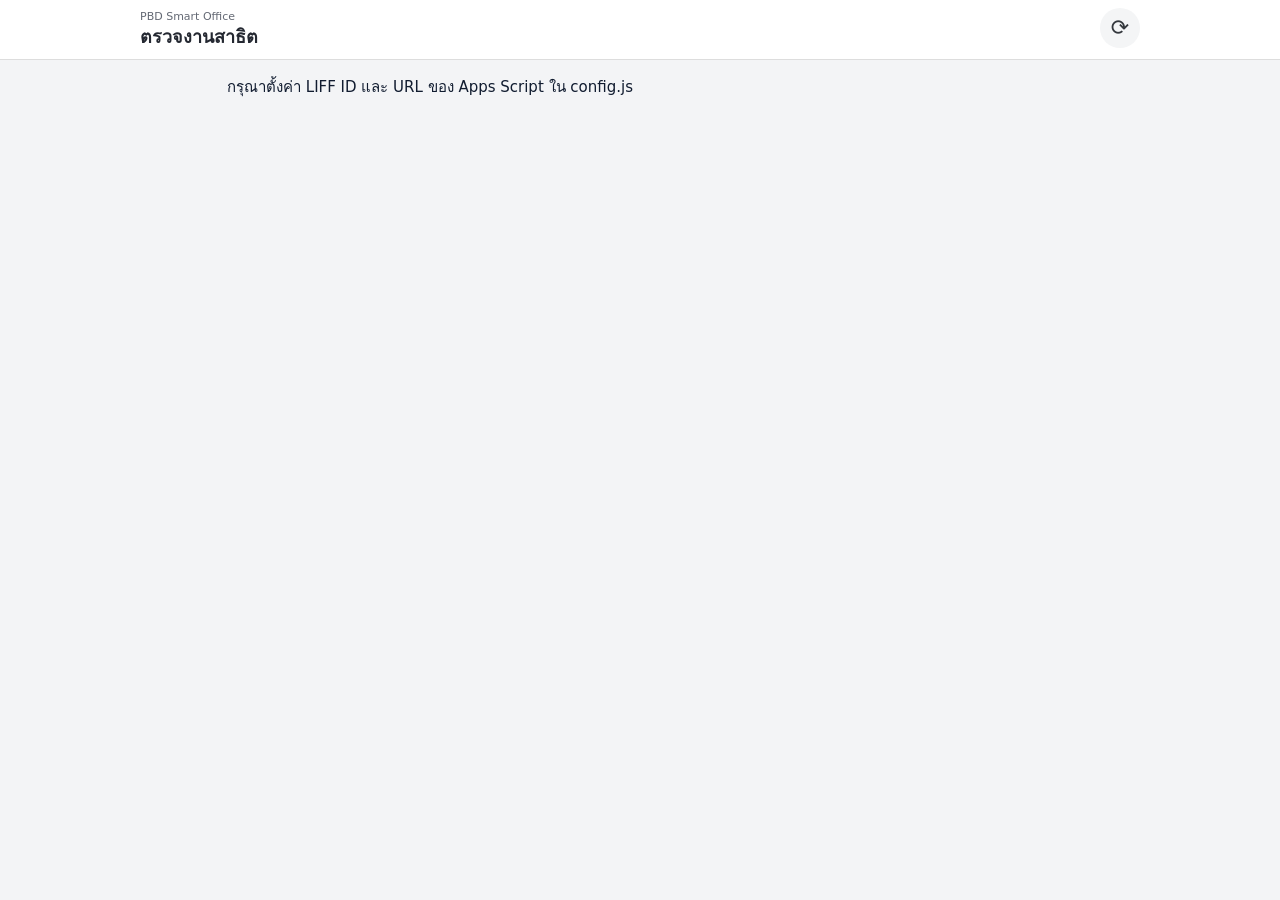
==== admin.html @ 9dc8c7ba "Add files via upload" ====
<!doctype html><html lang="th"><meta charset="utf-8"><meta name="viewport" content="width=device-width,initial-scale=1"><meta name="theme-color" content="#731d20"><link rel="manifest" href="manifest.webmanifest"><link rel="stylesheet" href="style.css"><title>ตรวจงานสาธิต</title><header><div class="mast"><div><small>PBD Smart Office</small><b>ตรวจงานสาธิต</b><span id="who"></span></div><button type="button" id="search" aria-label="ค้นหารายการ" hidden>⚲</button><button type="button" id="refresh" aria-label="รีเฟรชรายการ">⟳</button></div><nav hidden><button id="today"><i>◷</i>สาธิตวันนี้</button><button id="all"><i>☷</i>สาธิตรวม</button><button id="newBtn"><i>➤</i>ส่งสาธิต</button><button id="news"><i>♧</i>ประชาสัมพันธ์</button></nav></header><main><p id="status" role="status">กำลังเชื่อมต่อ LINE…</p><section id="app" hidden><label id="filter" hidden>ค้นหารายการ<input id="query" type="search" placeholder="ชื่อลูกค้า เบอร์โทร หรือสินค้า"></label><h1 id="title"></h1><form id="form" hidden><div class="staff"><label>ชื่อพนักงาน<output id="staff"></output></label><label>ทีมขาย<output id="team"></output></label></div><h2>ข้อมูลลูกค้า</h2><label>ชื่อลูกค้า<input placeholder="ระบุชื่อลูกค้า" name="customer" required maxlength="120"></label><label>เบอร์โทรศัพท์<input type="tel" inputmode="tel" pattern="0[0-9]{8,9}" placeholder="0XXXXXXXXX" name="phone" required></label><label>สินค้า<select name="product" required></select></label><label>ภาพสาธิต<input name="photo" type="file" accept="image/*" required></label><label>ปักหมุดบ้านลูกค้า</label><button type="button" id="gps">ใช้ตำแหน่งปัจจุบัน</button><div class="coords"><input name="lat" aria-label="ละติจูด" placeholder="ละติจูด" type="number" step="any" min="-90" max="90" required><input name="lng" aria-label="ลองจิจูด" placeholder="ลองจิจูด" type="number" step="any" min="-180" max="180" required></div><button class="primary">➤ ส่งรายการสาธิต</button></form><div id="list"></div><dialog id="detail"><button id="close">ปิด</button><div id="body"></div></dialog></section></main><script src="https://static.line-scdn.net/liff/edge/2/sdk.js"></script><script src="config.js"></script><script src="app.js"></script></html>
---- style.css ----
*{box-sizing:border-box}body{margin:0;background:#f2f5f1;color:#193831;font:16px/1.6 system-ui,sans-serif}header{padding:16px max(5vw,20px);background:#094d46;color:white;display:flex;justify-content:space-between;gap:12px}main{max-width:1040px;margin:auto;padding:20px}nav,.coords,.badges{display:flex;gap:8px;flex-wrap:wrap}button,input,select,textarea{font:inherit;border-radius:9px;border:1px solid #bdccc5;padding:9px 12px;background:white;color:inherit}button{cursor:pointer}button.active,.primary{background:#08675b;color:white}button:disabled{opacity:.6}form,article,dialog{background:white;border:1px solid #d2ded5;border-radius:15px;padding:20px}form{max-width:600px}label{display:grid;gap:4px;margin:12px 0;font-weight:600}.coords input{width:46%}.coords{margin:10px 0 20px}#list{display:grid;grid-template-columns:repeat(auto-fit,minmax(min(100%,300px),1fr));gap:16px}article img{width:100%;height:170px;object-fit:cover;border-radius:8px}article p{margin:5px 0}small{border-radius:5px;background:#edf1ec;padding:3px 7px}small[data-r="ผ่าน"]{background:#d3efdd}small[data-r="ไม่ผ่าน"]{background:#ffe3df}dialog{width:min(520px,94vw);max-height:90vh}dialog img{width:100%;max-height:360px;object-fit:contain}dialog::backdrop{background:#182a2770}textarea{width:100%}#status:empty{display:none}h1{font-size:1.6rem}

:root{color-scheme:light}body{font-family:Tahoma,system-ui,sans-serif;background:#f3f4f6;color:#111c30;font-size:15px}header{display:block;padding:14px max(15px,calc((100vw - 1000px)/2)) 3px;background:linear-gradient(115deg,#571c22,#8e1e20);box-shadow:0 3px 10px #23090925}.mast{display:flex;align-items:center;justify-content:space-between;min-height:64px}.mast small,.mast span,.mast b{display:block}.mast small,.mast span{font-size:11px;color:#fff;background:none;padding:0}.mast b{font-size:22px;line-height:1.25}.mast button{border:none;background:#ffffff30;color:white;border-radius:50%;width:40px;height:40px;padding:0;font-size:25px}nav{margin:12px 0 0;background:#e5e7eb;border-radius:16px;padding:4px;gap:4px}nav button{flex:1;background:transparent;border:0;font-weight:700;color:#536073;padding:9px}nav button.active{background:white;color:#bf1c21;box-shadow:0 1px 3px #0002}main{padding:15px;margin:auto}form,article,dialog{border:0;border-radius:17px;box-shadow:0 2px 6px #0002;padding:16px}#form{max-width:570px;margin:auto}h2{font-size:16px;margin:16px 0 8px}label{font-size:14px}input,select,textarea,output{width:100%;min-width:0;border-color:#d0d5df;background:white;border-radius:12px;padding:10px 12px}.staff{display:grid;grid-template-columns:2fr 1fr;gap:8px}.staff label{margin:0;color:#5b6574;font-size:12px;font-weight:400}.staff output{background:#f8f9fb;border:1px solid #e2e4e9;color:#111827;font-size:14px}.coords{flex-wrap:nowrap}.coords input{width:50%}#gps{color:#ad1d21;background:#fff5f5;border-color:#f0d1d2}.primary{width:100%;padding:15px;background:linear-gradient(100deg,#b71b20,#f23e42);border:0;color:white;font-size:17px;font-weight:bold;border-radius:15px}#period button.active{background:#c42026}#period{margin-bottom:10px}#form input[type=file]::file-selector-button{border:0;border-radius:7px;padding:6px;color:#af1d21;background:#fff0f0}aside{font-size:12px;text-align:center}aside a{color:#802326}[hidden]{display:none!important}
body{padding-bottom:80px}header{position:sticky;top:0;z-index:2}body:not([data-page=new]) header{background:white;color:#242831;border-bottom:1px solid #ddd;box-shadow:none;padding-top:0}.mast{min-height:56px;gap:6px}.mast>div{flex:1}.mast b{font-size:18px}.mast button{font-size:22px}body:not([data-page=new]) .mast button{color:#34383d;background:#f4f5f6}body:not([data-page=new]) .mast small,body:not([data-page=new]) .mast span{color:#646974}nav{position:fixed;bottom:0;left:0;right:0;background:white;border-radius:0;border-top:1px solid #ddd;gap:0;margin:0;padding:0 0 env(safe-area-inset-bottom);justify-content:center}nav button{max-width:240px;border-radius:0;font-size:12px;padding:8px 2px;color:#39414d}nav button.active{background:#ffa500;color:#231900;box-shadow:none}nav i{display:block;font:23px/1.2 system-ui;margin-bottom:4px}body:not([data-page=new]) main{padding:0;max-width:850px}#filter,#status:not(:empty){padding:0 12px}#list{display:block;background:white}#list section>h2{margin:0;padding:7px 12px;background:#f6f7f8;color:#292e35;font-size:16px;font-weight:500}#list section>h2 small{font-size:12px;background:#e8eaee}.record{border-radius:0;box-shadow:none;border-bottom:1px solid #ddd;padding:8px 12px;position:relative;min-height:89px}.entry{width:100%;padding:0;display:grid;grid-template-columns:70px 1fr;gap:12px;text-align:left;border:0;color:#202733}.record .entry img{width:70px;height:70px;object-fit:cover;border-radius:5px}.entry>span{display:grid;grid-template-columns:minmax(0,1fr) auto;align-content:start;gap:2px 6px}.entry strong{color:#13643a}.entry em,.phone{font-size:13px;font-style:normal}.phone{grid-column:1/-1}.foot{margin:-25px 0 0 82px;position:relative;display:flex;align-items:center;gap:4px;pointer-events:none}.foot a{pointer-events:auto;padding:2px 4px;text-decoration:none;color:#435569}.foot .badges{flex:1;gap:3px}.foot small{font-size:10px;padding:1px 4px}.record:has(.foot){padding-bottom:9px}@media(max-width:420px){.entry em{max-width:105px;text-align:right}.foot .badges{gap:2px}.foot small{font-size:9px}}body>aside{margin:12px auto}
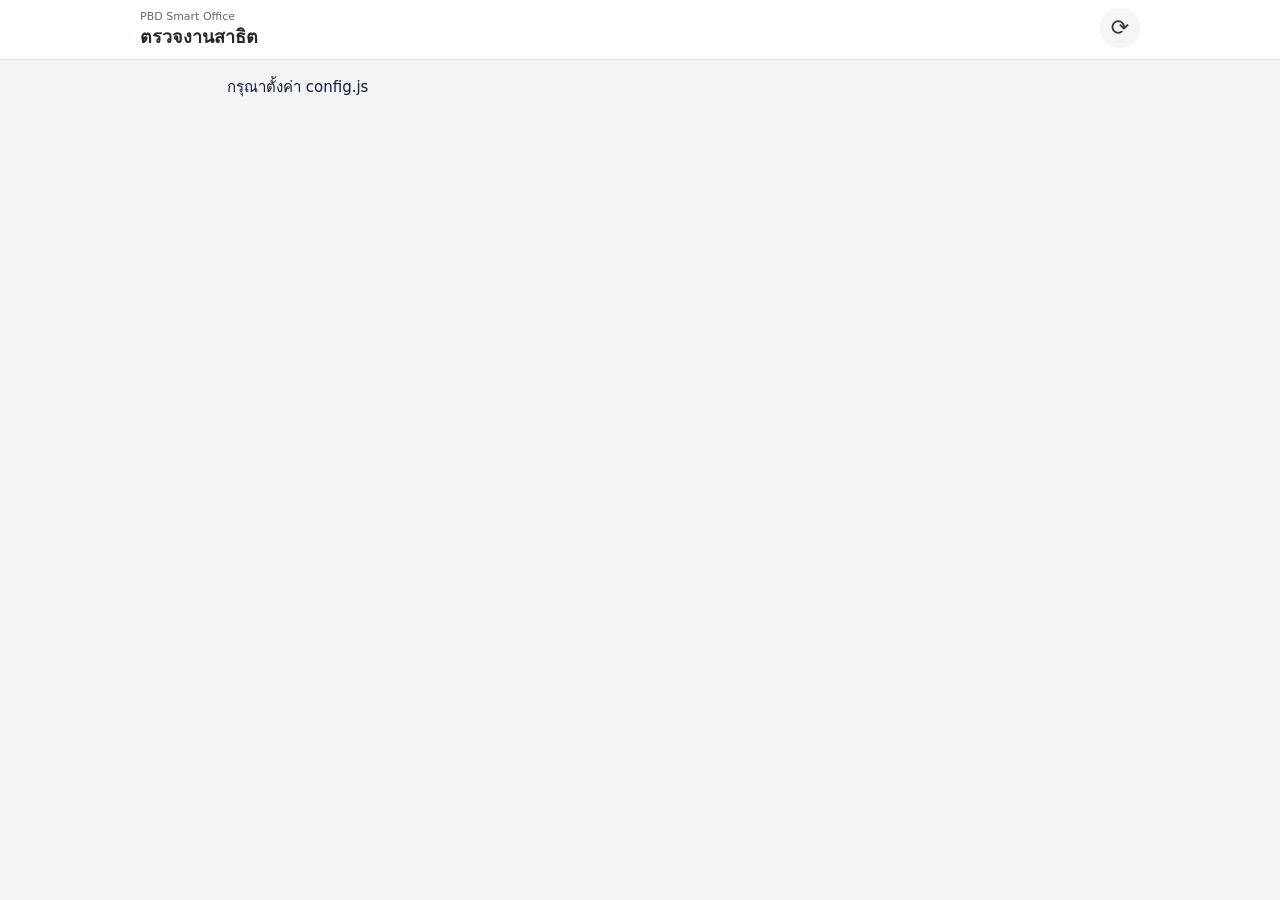
==== commit 36fc6b91: "Add files via upload" ====
--- a/admin.html
+++ b/admin.html
@@ -1 +1 @@
-<!doctype html><html lang="th"><meta charset="utf-8"><meta name="viewport" content="width=device-width,initial-scale=1"><meta name="theme-color" content="#731d20"><link rel="manifest" href="manifest.webmanifest"><link rel="stylesheet" href="style.css"><title>ตรวจงานสาธิต</title><header><div class="mast"><div><small>PBD Smart Office</small><b>ตรวจงานสาธิต</b><span id="who"></span></div><button type="button" id="search" aria-label="ค้นหารายการ" hidden>⚲</button><button type="button" id="refresh" aria-label="รีเฟรชรายการ">⟳</button></div><nav hidden><button id="today"><i>◷</i>สาธิตวันนี้</button><button id="all"><i>☷</i>สาธิตรวม</button><button id="newBtn"><i>➤</i>ส่งสาธิต</button><button id="news"><i>♧</i>ประชาสัมพันธ์</button></nav></header><main><p id="status" role="status">กำลังเชื่อมต่อ LINE…</p><section id="app" hidden><label id="filter" hidden>ค้นหารายการ<input id="query" type="search" placeholder="ชื่อลูกค้า เบอร์โทร หรือสินค้า"></label><h1 id="title"></h1><form id="form" hidden><div class="staff"><label>ชื่อพนักงาน<output id="staff"></output></label><label>ทีมขาย<output id="team"></output></label></div><h2>ข้อมูลลูกค้า</h2><label>ชื่อลูกค้า<input placeholder="ระบุชื่อลูกค้า" name="customer" required maxlength="120"></label><label>เบอร์โทรศัพท์<input type="tel" inputmode="tel" pattern="0[0-9]{8,9}" placeholder="0XXXXXXXXX" name="phone" required></label><label>สินค้า<select name="product" required></select></label><label>ภาพสาธิต<input name="photo" type="file" accept="image/*" required></label><label>ปักหมุดบ้านลูกค้า</label><button type="button" id="gps">ใช้ตำแหน่งปัจจุบัน</button><div class="coords"><input name="lat" aria-label="ละติจูด" placeholder="ละติจูด" type="number" step="any" min="-90" max="90" required><input name="lng" aria-label="ลองจิจูด" placeholder="ลองจิจูด" type="number" step="any" min="-180" max="180" required></div><button class="primary">➤ ส่งรายการสาธิต</button></form><div id="list"></div><dialog id="detail"><button id="close">ปิด</button><div id="body"></div></dialog></section></main><script src="https://static.line-scdn.net/liff/edge/2/sdk.js"></script><script src="config.js"></script><script src="app.js"></script></html>
+<!doctype html><html lang="th"><meta charset="utf-8"><meta name="viewport" content="width=device-width,initial-scale=1"><meta name="theme-color" content="#731d20"><link rel="manifest" href="manifest.webmanifest"><link rel="stylesheet" href="style.css"><title>ตรวจงานสาธิต</title><header><div class="mast"><div><small>PBD Smart Office</small><b>ตรวจงานสาธิต</b><span id="who"></span></div><button type="button" id="search" aria-label="ค้นหารายการ" hidden>⚲</button><button type="button" id="refresh" aria-label="รีเฟรชรายการ">⟳</button></div><nav hidden><button id="today"><i>◷</i>สาธิตวันนี้</button><button id="all"><i>☷</i>สาธิตรวม</button><button id="newBtn"><i>➤</i>ส่งสาธิต</button><button id="news"><i>♧</i>ประชาสัมพันธ์</button></nav></header><main><p id="status" role="status">กำลังเชื่อมต่อ LINE…</p><section id="app" hidden><div id="outbox" role="status"></div><label id="filter" hidden>ค้นหารายการ<input id="query" type="search" placeholder="ชื่อลูกค้า เบอร์โทร หรือสินค้า"></label><h1 id="title"></h1><form id="form" hidden><div class="staff"><label>ชื่อพนักงาน<output id="staff"></output></label><label>ทีมขาย<output id="team"></output></label></div><h2>ข้อมูลลูกค้า</h2><label>ชื่อลูกค้า<input placeholder="ระบุชื่อลูกค้า" name="customer" required maxlength="120"></label><label>เบอร์โทรศัพท์<input type="tel" inputmode="tel" pattern="0[0-9]{8,9}" placeholder="0XXXXXXXXX" name="phone" required></label><label>สินค้า<select name="product" required></select></label><label>ภาพสาธิต<input name="photo" type="file" accept="image/*" required></label><label>ปักหมุดบ้านลูกค้า</label><button type="button" id="gps">ใช้ตำแหน่งปัจจุบัน</button><div class="coords"><input name="lat" aria-label="ละติจูด" placeholder="ละติจูด" type="number" step="any" min="-90" max="90" required><input name="lng" aria-label="ลองจิจูด" placeholder="ลองจิจูด" type="number" step="any" min="-180" max="180" required></div><button class="primary">➤ ส่งรายการสาธิต</button></form><div id="list"></div><dialog id="detail"><button id="close">ปิด</button><div id="body"></div></dialog></section></main><script src="config.js"></script><script src="app.js"></script></html>
--- a/style.css
+++ b/style.css
@@ -1,4 +1,5 @@
-*{box-sizing:border-box}body{margin:0;background:#f2f5f1;color:#193831;font:16px/1.6 system-ui,sans-serif}header{padding:16px max(5vw,20px);background:#094d46;color:white;display:flex;justify-content:space-between;gap:12px}main{max-width:1040px;margin:auto;padding:20px}nav,.coords,.badges{display:flex;gap:8px;flex-wrap:wrap}button,input,select,textarea{font:inherit;border-radius:9px;border:1px solid #bdccc5;padding:9px 12px;background:white;color:inherit}button{cursor:pointer}button.active,.primary{background:#08675b;color:white}button:disabled{opacity:.6}form,article,dialog{background:white;border:1px solid #d2ded5;border-radius:15px;padding:20px}form{max-width:600px}label{display:grid;gap:4px;margin:12px 0;font-weight:600}.coords input{width:46%}.coords{margin:10px 0 20px}#list{display:grid;grid-template-columns:repeat(auto-fit,minmax(min(100%,300px),1fr));gap:16px}article img{width:100%;height:170px;object-fit:cover;border-radius:8px}article p{margin:5px 0}small{border-radius:5px;background:#edf1ec;padding:3px 7px}small[data-r="ผ่าน"]{background:#d3efdd}small[data-r="ไม่ผ่าน"]{background:#ffe3df}dialog{width:min(520px,94vw);max-height:90vh}dialog img{width:100%;max-height:360px;object-fit:contain}dialog::backdrop{background:#182a2770}textarea{width:100%}#status:empty{display:none}h1{font-size:1.6rem}
-
-:root{color-scheme:light}body{font-family:Tahoma,system-ui,sans-serif;background:#f3f4f6;color:#111c30;font-size:15px}header{display:block;padding:14px max(15px,calc((100vw - 1000px)/2)) 3px;background:linear-gradient(115deg,#571c22,#8e1e20);box-shadow:0 3px 10px #23090925}.mast{display:flex;align-items:center;justify-content:space-between;min-height:64px}.mast small,.mast span,.mast b{display:block}.mast small,.mast span{font-size:11px;color:#fff;background:none;padding:0}.mast b{font-size:22px;line-height:1.25}.mast button{border:none;background:#ffffff30;color:white;border-radius:50%;width:40px;height:40px;padding:0;font-size:25px}nav{margin:12px 0 0;background:#e5e7eb;border-radius:16px;padding:4px;gap:4px}nav button{flex:1;background:transparent;border:0;font-weight:700;color:#536073;padding:9px}nav button.active{background:white;color:#bf1c21;box-shadow:0 1px 3px #0002}main{padding:15px;margin:auto}form,article,dialog{border:0;border-radius:17px;box-shadow:0 2px 6px #0002;padding:16px}#form{max-width:570px;margin:auto}h2{font-size:16px;margin:16px 0 8px}label{font-size:14px}input,select,textarea,output{width:100%;min-width:0;border-color:#d0d5df;background:white;border-radius:12px;padding:10px 12px}.staff{display:grid;grid-template-columns:2fr 1fr;gap:8px}.staff label{margin:0;color:#5b6574;font-size:12px;font-weight:400}.staff output{background:#f8f9fb;border:1px solid #e2e4e9;color:#111827;font-size:14px}.coords{flex-wrap:nowrap}.coords input{width:50%}#gps{color:#ad1d21;background:#fff5f5;border-color:#f0d1d2}.primary{width:100%;padding:15px;background:linear-gradient(100deg,#b71b20,#f23e42);border:0;color:white;font-size:17px;font-weight:bold;border-radius:15px}#period button.active{background:#c42026}#period{margin-bottom:10px}#form input[type=file]::file-selector-button{border:0;border-radius:7px;padding:6px;color:#af1d21;background:#fff0f0}aside{font-size:12px;text-align:center}aside a{color:#802326}[hidden]{display:none!important}
-body{padding-bottom:80px}header{position:sticky;top:0;z-index:2}body:not([data-page=new]) header{background:white;color:#242831;border-bottom:1px solid #ddd;box-shadow:none;padding-top:0}.mast{min-height:56px;gap:6px}.mast>div{flex:1}.mast b{font-size:18px}.mast button{font-size:22px}body:not([data-page=new]) .mast button{color:#34383d;background:#f4f5f6}body:not([data-page=new]) .mast small,body:not([data-page=new]) .mast span{color:#646974}nav{position:fixed;bottom:0;left:0;right:0;background:white;border-radius:0;border-top:1px solid #ddd;gap:0;margin:0;padding:0 0 env(safe-area-inset-bottom);justify-content:center}nav button{max-width:240px;border-radius:0;font-size:12px;padding:8px 2px;color:#39414d}nav button.active{background:#ffa500;color:#231900;box-shadow:none}nav i{display:block;font:23px/1.2 system-ui;margin-bottom:4px}body:not([data-page=new]) main{padding:0;max-width:850px}#filter,#status:not(:empty){padding:0 12px}#list{display:block;background:white}#list section>h2{margin:0;padding:7px 12px;background:#f6f7f8;color:#292e35;font-size:16px;font-weight:500}#list section>h2 small{font-size:12px;background:#e8eaee}.record{border-radius:0;box-shadow:none;border-bottom:1px solid #ddd;padding:8px 12px;position:relative;min-height:89px}.entry{width:100%;padding:0;display:grid;grid-template-columns:70px 1fr;gap:12px;text-align:left;border:0;color:#202733}.record .entry img{width:70px;height:70px;object-fit:cover;border-radius:5px}.entry>span{display:grid;grid-template-columns:minmax(0,1fr) auto;align-content:start;gap:2px 6px}.entry strong{color:#13643a}.entry em,.phone{font-size:13px;font-style:normal}.phone{grid-column:1/-1}.foot{margin:-25px 0 0 82px;position:relative;display:flex;align-items:center;gap:4px;pointer-events:none}.foot a{pointer-events:auto;padding:2px 4px;text-decoration:none;color:#435569}.foot .badges{flex:1;gap:3px}.foot small{font-size:10px;padding:1px 4px}.record:has(.foot){padding-bottom:9px}@media(max-width:420px){.entry em{max-width:105px;text-align:right}.foot .badges{gap:2px}.foot small{font-size:9px}}body>aside{margin:12px auto}+*{box-sizing:border-box}body{margin:0;background:#f2f5f1;color:#193831;font:16px/1.6 system-ui,sans-serif}header{padding:16px max(5vw,20px);background:#094d46;color:white;display:flex;justify-content:space-between;gap:12px}main{max-width:1040px;margin:auto;padding:20px}nav,.coords,.badges{display:flex;gap:8px;flex-wrap:wrap}button,input,select,textarea{font:inherit;border-radius:9px;border:1px solid #bdccc5;padding:9px 12px;background:white;color:inherit}button{cursor:pointer}button.active,.primary{background:#08675b;color:white}button:disabled{opacity:.6}form,article,dialog{background:white;border:1px solid #d2ded5;border-radius:15px;padding:20px}form{max-width:600px}label{display:grid;gap:4px;margin:12px 0;font-weight:600}.coords input{width:46%}.coords{margin:10px 0 20px}#list{display:grid;grid-template-columns:repeat(auto-fit,minmax(min(100%,300px),1fr));gap:16px}article img{width:100%;height:170px;object-fit:cover;border-radius:8px}article p{margin:5px 0}small{border-radius:5px;background:#edf1ec;padding:3px 7px}small[data-r="ผ่าน"]{background:#d3efdd}small[data-r="ไม่ผ่าน"]{background:#ffe3df}dialog{width:min(520px,94vw);max-height:90vh}dialog img{width:100%;max-height:360px;object-fit:contain}dialog::backdrop{background:#182a2770}textarea{width:100%}#status:empty{display:none}h1{font-size:1.6rem}
+
+:root{color-scheme:light}body{font-family:Tahoma,system-ui,sans-serif;background:#f3f4f6;color:#111c30;font-size:15px}header{display:block;padding:14px max(15px,calc((100vw - 1000px)/2)) 3px;background:linear-gradient(115deg,#571c22,#8e1e20);box-shadow:0 3px 10px #23090925}.mast{display:flex;align-items:center;justify-content:space-between;min-height:64px}.mast small,.mast span,.mast b{display:block}.mast small,.mast span{font-size:11px;color:#fff;background:none;padding:0}.mast b{font-size:22px;line-height:1.25}.mast button{border:none;background:#ffffff30;color:white;border-radius:50%;width:40px;height:40px;padding:0;font-size:25px}nav{margin:12px 0 0;background:#e5e7eb;border-radius:16px;padding:4px;gap:4px}nav button{flex:1;background:transparent;border:0;font-weight:700;color:#536073;padding:9px}nav button.active{background:white;color:#bf1c21;box-shadow:0 1px 3px #0002}main{padding:15px;margin:auto}form,article,dialog{border:0;border-radius:17px;box-shadow:0 2px 6px #0002;padding:16px}#form{max-width:570px;margin:auto}h2{font-size:16px;margin:16px 0 8px}label{font-size:14px}input,select,textarea,output{width:100%;min-width:0;border-color:#d0d5df;background:white;border-radius:12px;padding:10px 12px}.staff{display:grid;grid-template-columns:2fr 1fr;gap:8px}.staff label{margin:0;color:#5b6574;font-size:12px;font-weight:400}.staff output{background:#f8f9fb;border:1px solid #e2e4e9;color:#111827;font-size:14px}.coords{flex-wrap:nowrap}.coords input{width:50%}#gps{color:#ad1d21;background:#fff5f5;border-color:#f0d1d2}.primary{width:100%;padding:15px;background:linear-gradient(100deg,#b71b20,#f23e42);border:0;color:white;font-size:17px;font-weight:bold;border-radius:15px}#period button.active{background:#c42026}#period{margin-bottom:10px}#form input[type=file]::file-selector-button{border:0;border-radius:7px;padding:6px;color:#af1d21;background:#fff0f0}aside{font-size:12px;text-align:center}aside a{color:#802326}[hidden]{display:none!important}
+body{padding-bottom:80px}header{position:sticky;top:0;z-index:2}body:not([data-page=new]) header{background:white;color:#242831;border-bottom:1px solid #ddd;box-shadow:none;padding-top:0}.mast{min-height:56px;gap:6px}.mast>div{flex:1}.mast b{font-size:18px}.mast button{font-size:22px}body:not([data-page=new]) .mast button{color:#34383d;background:#f4f5f6}body:not([data-page=new]) .mast small,body:not([data-page=new]) .mast span{color:#646974}nav{position:fixed;bottom:0;left:0;right:0;background:white;border-radius:0;border-top:1px solid #ddd;gap:0;margin:0;padding:0 0 env(safe-area-inset-bottom);justify-content:center}nav button{max-width:240px;border-radius:0;font-size:12px;padding:8px 2px;color:#39414d}nav button.active{background:#ffa500;color:#231900;box-shadow:none}nav i{display:block;font:23px/1.2 system-ui;margin-bottom:4px}body:not([data-page=new]) main{padding:0;max-width:850px}#filter,#status:not(:empty){padding:0 12px}#list{display:block;background:white}#list section>h2{margin:0;padding:7px 12px;background:#f6f7f8;color:#292e35;font-size:16px;font-weight:500}#list section>h2 small{font-size:12px;background:#e8eaee}.record{border-radius:0;box-shadow:none;border-bottom:1px solid #ddd;padding:8px 12px;position:relative;min-height:89px}.entry{width:100%;padding:0;display:grid;grid-template-columns:70px 1fr;gap:12px;text-align:left;border:0;color:#202733}.record .entry img{width:70px;height:70px;object-fit:cover;border-radius:5px}.entry>span{display:grid;grid-template-columns:minmax(0,1fr) auto;align-content:start;gap:2px 6px}.entry strong{color:#13643a}.entry em,.phone{font-size:13px;font-style:normal}.phone{grid-column:1/-1}.foot{margin:-25px 0 0 82px;position:relative;display:flex;align-items:center;gap:4px;pointer-events:none}.foot a{pointer-events:auto;padding:2px 4px;text-decoration:none;color:#435569}.foot .badges{flex:1;gap:3px}.foot small{font-size:10px;padding:1px 4px}.record:has(.foot){padding-bottom:9px}@media(max-width:420px){.entry em{max-width:105px;text-align:right}.foot .badges{gap:2px}.foot small{font-size:9px}}body>aside{margin:12px auto}
+#outbox:not(:empty){padding:12px 16px;margin:10px;background:#fff4d7;border-radius:12px;font-size:14px}
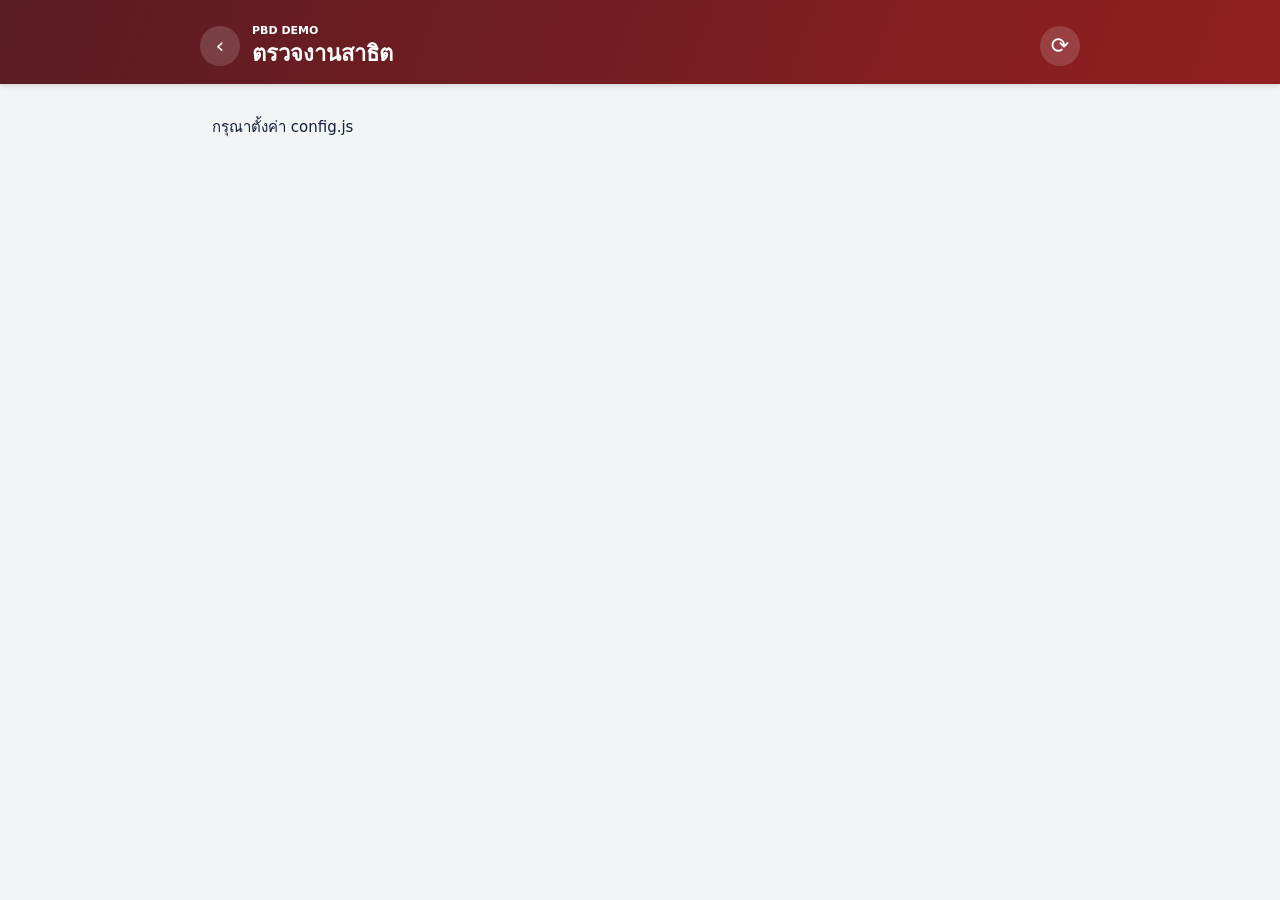
==== commit 3edfe04c: "Add files via upload" ====
--- a/admin.html
+++ b/admin.html
@@ -1 +1 @@
-<!doctype html><html lang="th"><meta charset="utf-8"><meta name="viewport" content="width=device-width,initial-scale=1"><meta name="theme-color" content="#731d20"><link rel="manifest" href="manifest.webmanifest"><link rel="stylesheet" href="style.css"><title>ตรวจงานสาธิต</title><header><div class="mast"><div><small>PBD Smart Office</small><b>ตรวจงานสาธิต</b><span id="who"></span></div><button type="button" id="search" aria-label="ค้นหารายการ" hidden>⚲</button><button type="button" id="refresh" aria-label="รีเฟรชรายการ">⟳</button></div><nav hidden><button id="today"><i>◷</i>สาธิตวันนี้</button><button id="all"><i>☷</i>สาธิตรวม</button><button id="newBtn"><i>➤</i>ส่งสาธิต</button><button id="news"><i>♧</i>ประชาสัมพันธ์</button></nav></header><main><p id="status" role="status">กำลังเชื่อมต่อ LINE…</p><section id="app" hidden><div id="outbox" role="status"></div><label id="filter" hidden>ค้นหารายการ<input id="query" type="search" placeholder="ชื่อลูกค้า เบอร์โทร หรือสินค้า"></label><h1 id="title"></h1><form id="form" hidden><div class="staff"><label>ชื่อพนักงาน<output id="staff"></output></label><label>ทีมขาย<output id="team"></output></label></div><h2>ข้อมูลลูกค้า</h2><label>ชื่อลูกค้า<input placeholder="ระบุชื่อลูกค้า" name="customer" required maxlength="120"></label><label>เบอร์โทรศัพท์<input type="tel" inputmode="tel" pattern="0[0-9]{8,9}" placeholder="0XXXXXXXXX" name="phone" required></label><label>สินค้า<select name="product" required></select></label><label>ภาพสาธิต<input name="photo" type="file" accept="image/*" required></label><label>ปักหมุดบ้านลูกค้า</label><button type="button" id="gps">ใช้ตำแหน่งปัจจุบัน</button><div class="coords"><input name="lat" aria-label="ละติจูด" placeholder="ละติจูด" type="number" step="any" min="-90" max="90" required><input name="lng" aria-label="ลองจิจูด" placeholder="ลองจิจูด" type="number" step="any" min="-180" max="180" required></div><button class="primary">➤ ส่งรายการสาธิต</button></form><div id="list"></div><dialog id="detail"><button id="close">ปิด</button><div id="body"></div></dialog></section></main><script src="config.js"></script><script src="app.js"></script></html>
+<!doctype html><html lang="th"><meta charset="utf-8"><meta name="viewport" content="width=device-width,initial-scale=1"><meta name="theme-color" content="#681e22"><link rel="manifest" href="manifest.webmanifest"><link rel="stylesheet" href="style.css"><title>PBD DEMO</title><header><div class="mast"><button id="back" type="button" aria-label="กลับหน้ารายการ">‹</button><div><small>PBD DEMO</small><b>ตรวจงานสาธิต</b><span id="who"></span></div><button type="button" id="search" aria-label="ค้นหารายการ" hidden>⚲</button><button type="button" id="refresh" aria-label="รีเฟรชรายการ">⟳</button></div></header><main><p id="status" role="status">กำลังเชื่อมต่อ LINE…</p><section id="app" hidden><div id="outbox" role="status"></div><nav id="bottomNav" aria-label="เมนูหลัก" hidden><button id="today"><i aria-hidden="true">◷</i>สาธิตวันนี้</button><button id="all"><i aria-hidden="true">☷</i>สาธิตรวม</button><button id="newBtn"><i aria-hidden="true">➤</i>ส่งสาธิต</button><button id="news"><i aria-hidden="true">♧</i>ประชาสัมพันธ์</button></nav><label id="filter" hidden>ค้นหารายการ<input id="query" type="search" placeholder="ชื่อลูกค้า เบอร์โทร หรือสินค้า"></label><h1 id="title"></h1><form id="form" hidden><div class="staff"><label>ชื่อพนักงาน<output id="staff"></output></label><label>รหัสพนักงาน<output id="team"></output></label></div><h2>ข้อมูลลูกค้า</h2><label>ชื่อลูกค้า<input placeholder="ระบุชื่อลูกค้า" name="customer" required maxlength="120"></label><label>เบอร์โทรศัพท์<input type="tel" inputmode="tel" pattern="0[0-9]{8,9}" placeholder="0XXXXXXXXX" name="phone" required></label><label>สินค้า<select name="product" required></select></label><label>ภาพสาธิต<input name="photo" type="file" accept="image/*" required></label><label>ปักหมุดบ้านลูกค้า</label><button type="button" id="gps">ใช้ตำแหน่งปัจจุบัน</button><div class="coords"><input name="lat" aria-label="ละติจูด" placeholder="ละติจูด" type="number" step="any" min="-90" max="90" required><input name="lng" aria-label="ลองจิจูด" placeholder="ลองจิจูด" type="number" step="any" min="-180" max="180" required></div><button class="primary">➤ ส่งรายการสาธิต</button></form><div id="list"></div><dialog id="detail"><button id="close">ปิด</button><div id="body"></div></dialog></section></main><script src="config.js"></script><script src="app.js"></script></html>
--- a/style.css
+++ b/style.css
@@ -3,3 +3,19 @@
 :root{color-scheme:light}body{font-family:Tahoma,system-ui,sans-serif;background:#f3f4f6;color:#111c30;font-size:15px}header{display:block;padding:14px max(15px,calc((100vw - 1000px)/2)) 3px;background:linear-gradient(115deg,#571c22,#8e1e20);box-shadow:0 3px 10px #23090925}.mast{display:flex;align-items:center;justify-content:space-between;min-height:64px}.mast small,.mast span,.mast b{display:block}.mast small,.mast span{font-size:11px;color:#fff;background:none;padding:0}.mast b{font-size:22px;line-height:1.25}.mast button{border:none;background:#ffffff30;color:white;border-radius:50%;width:40px;height:40px;padding:0;font-size:25px}nav{margin:12px 0 0;background:#e5e7eb;border-radius:16px;padding:4px;gap:4px}nav button{flex:1;background:transparent;border:0;font-weight:700;color:#536073;padding:9px}nav button.active{background:white;color:#bf1c21;box-shadow:0 1px 3px #0002}main{padding:15px;margin:auto}form,article,dialog{border:0;border-radius:17px;box-shadow:0 2px 6px #0002;padding:16px}#form{max-width:570px;margin:auto}h2{font-size:16px;margin:16px 0 8px}label{font-size:14px}input,select,textarea,output{width:100%;min-width:0;border-color:#d0d5df;background:white;border-radius:12px;padding:10px 12px}.staff{display:grid;grid-template-columns:2fr 1fr;gap:8px}.staff label{margin:0;color:#5b6574;font-size:12px;font-weight:400}.staff output{background:#f8f9fb;border:1px solid #e2e4e9;color:#111827;font-size:14px}.coords{flex-wrap:nowrap}.coords input{width:50%}#gps{color:#ad1d21;background:#fff5f5;border-color:#f0d1d2}.primary{width:100%;padding:15px;background:linear-gradient(100deg,#b71b20,#f23e42);border:0;color:white;font-size:17px;font-weight:bold;border-radius:15px}#period button.active{background:#c42026}#period{margin-bottom:10px}#form input[type=file]::file-selector-button{border:0;border-radius:7px;padding:6px;color:#af1d21;background:#fff0f0}aside{font-size:12px;text-align:center}aside a{color:#802326}[hidden]{display:none!important}
 body{padding-bottom:80px}header{position:sticky;top:0;z-index:2}body:not([data-page=new]) header{background:white;color:#242831;border-bottom:1px solid #ddd;box-shadow:none;padding-top:0}.mast{min-height:56px;gap:6px}.mast>div{flex:1}.mast b{font-size:18px}.mast button{font-size:22px}body:not([data-page=new]) .mast button{color:#34383d;background:#f4f5f6}body:not([data-page=new]) .mast small,body:not([data-page=new]) .mast span{color:#646974}nav{position:fixed;bottom:0;left:0;right:0;background:white;border-radius:0;border-top:1px solid #ddd;gap:0;margin:0;padding:0 0 env(safe-area-inset-bottom);justify-content:center}nav button{max-width:240px;border-radius:0;font-size:12px;padding:8px 2px;color:#39414d}nav button.active{background:#ffa500;color:#231900;box-shadow:none}nav i{display:block;font:23px/1.2 system-ui;margin-bottom:4px}body:not([data-page=new]) main{padding:0;max-width:850px}#filter,#status:not(:empty){padding:0 12px}#list{display:block;background:white}#list section>h2{margin:0;padding:7px 12px;background:#f6f7f8;color:#292e35;font-size:16px;font-weight:500}#list section>h2 small{font-size:12px;background:#e8eaee}.record{border-radius:0;box-shadow:none;border-bottom:1px solid #ddd;padding:8px 12px;position:relative;min-height:89px}.entry{width:100%;padding:0;display:grid;grid-template-columns:70px 1fr;gap:12px;text-align:left;border:0;color:#202733}.record .entry img{width:70px;height:70px;object-fit:cover;border-radius:5px}.entry>span{display:grid;grid-template-columns:minmax(0,1fr) auto;align-content:start;gap:2px 6px}.entry strong{color:#13643a}.entry em,.phone{font-size:13px;font-style:normal}.phone{grid-column:1/-1}.foot{margin:-25px 0 0 82px;position:relative;display:flex;align-items:center;gap:4px;pointer-events:none}.foot a{pointer-events:auto;padding:2px 4px;text-decoration:none;color:#435569}.foot .badges{flex:1;gap:3px}.foot small{font-size:10px;padding:1px 4px}.record:has(.foot){padding-bottom:9px}@media(max-width:420px){.entry em{max-width:105px;text-align:right}.foot .badges{gap:2px}.foot small{font-size:9px}}body>aside{margin:12px auto}
 #outbox:not(:empty){padding:12px 16px;margin:10px;background:#fff4d7;border-radius:12px;font-size:14px}
+
+:root{--wine:#591c21;--wine2:#921f20;--red:#bd1d21;--ink:#142139;--muted:#536478;--line:#d4dae3;--paper:#fff;--canvas:#f3f4f5;--round:16px;--gap:16px}
+body{background:var(--canvas);color:var(--ink);padding-bottom:16px;font-family:Tahoma,system-ui,sans-serif}
+body header,body:not([data-page=new]) header{padding:12px max(16px,calc((100vw - 880px)/2)) 4px;background:linear-gradient(110deg,var(--wine),var(--wine2));color:white;border:0;box-shadow:0 2px 5px #0002}
+.mast{min-height:68px;gap:12px}.mast b{font-size:22px;line-height:1.4}.mast small,.mast span,body:not([data-page=new]) .mast :is(small,span){color:#fff}.mast small{font-weight:700}
+.mast button,body:not([data-page=new]) .mast button{flex:none;border-radius:50%;background:#ffffff27;color:#fff;width:40px;height:40px;padding:0}
+nav{position:static;display:flex;background:#e6e7eb;border:0;border-radius:16px;gap:4px;padding:4px;margin:8px 0 0}
+nav button{font-size:14px;max-width:none;min-height:40px;border-radius:12px;color:#435468;flex:1}nav button.active{background:white;color:var(--red);box-shadow:0 1px 3px #0002}
+main,body:not([data-page=new]) main{padding:16px;max-width:912px}#form{max-width:600px}.staff{grid-template-columns: minmax(0,2fr) minmax(0,1fr)}.staff output{min-height:42px}
+.subnav{display:flex;gap:6px;margin:0 0 12px}.subnav button{flex:1;font-size:13px;font-weight:600;padding:8px 4px}.subnav button.active{background:var(--red);border-color:var(--red);color:white}
+#form label{gap:6px}input,select,textarea{border-color:var(--line)}#gps{font-weight:600}.primary{min-height:56px;background:linear-gradient(105deg,var(--red),#ed393b)}
+#list:not(:empty){border-radius:var(--round);overflow:hidden;box-shadow:0 2px 5px #0001}.entry strong{color:var(--ink)}.record .foot{flex-wrap:wrap}.foot .badges{min-width:0}.entry em{overflow-wrap:anywhere}
+button:hover,a:hover{filter:brightness(.95)}:is(button,input,select,textarea,a):focus-visible{outline:3px solid #a52d34;outline-offset:2px}button{transition:background-color .16s,box-shadow .16s}
+@media(max-width:480px){main,body:not([data-page=new]) main{padding:14px}.mast{gap:8px}.mast b{font-size:20px}.staff output{overflow-wrap:anywhere}.entry>span{min-width:0}.foot .badges{flex-wrap:wrap}}
+
+body{padding-bottom:calc(80px + env(safe-area-inset-bottom,0px))}#bottomNav{position:fixed;inset:auto 0 0;z-index:4;display:grid;grid-template-columns:repeat(4,minmax(0,1fr));gap:0;max-width:none;margin:0;border-radius:0;border-top:1px solid #ddd;background:#842227;padding:0 0 env(safe-area-inset-bottom,0px)}#bottomNav:has(#newBtn[hidden]){grid-template-columns:repeat(3,minmax(0,1fr))}#bottomNav button{color:white;background:transparent;border:0;border-radius:0;max-width:none;padding:7px 2px;font-size:12px;min-height:64px}#bottomNav button.active{background:#591c21;color:white;box-shadow:inset 0 3px #ffd2d2}#bottomNav i{display:block;font:22px/1.15 system-ui;margin-bottom:4px}#bottomNav[hidden]{display:none}
